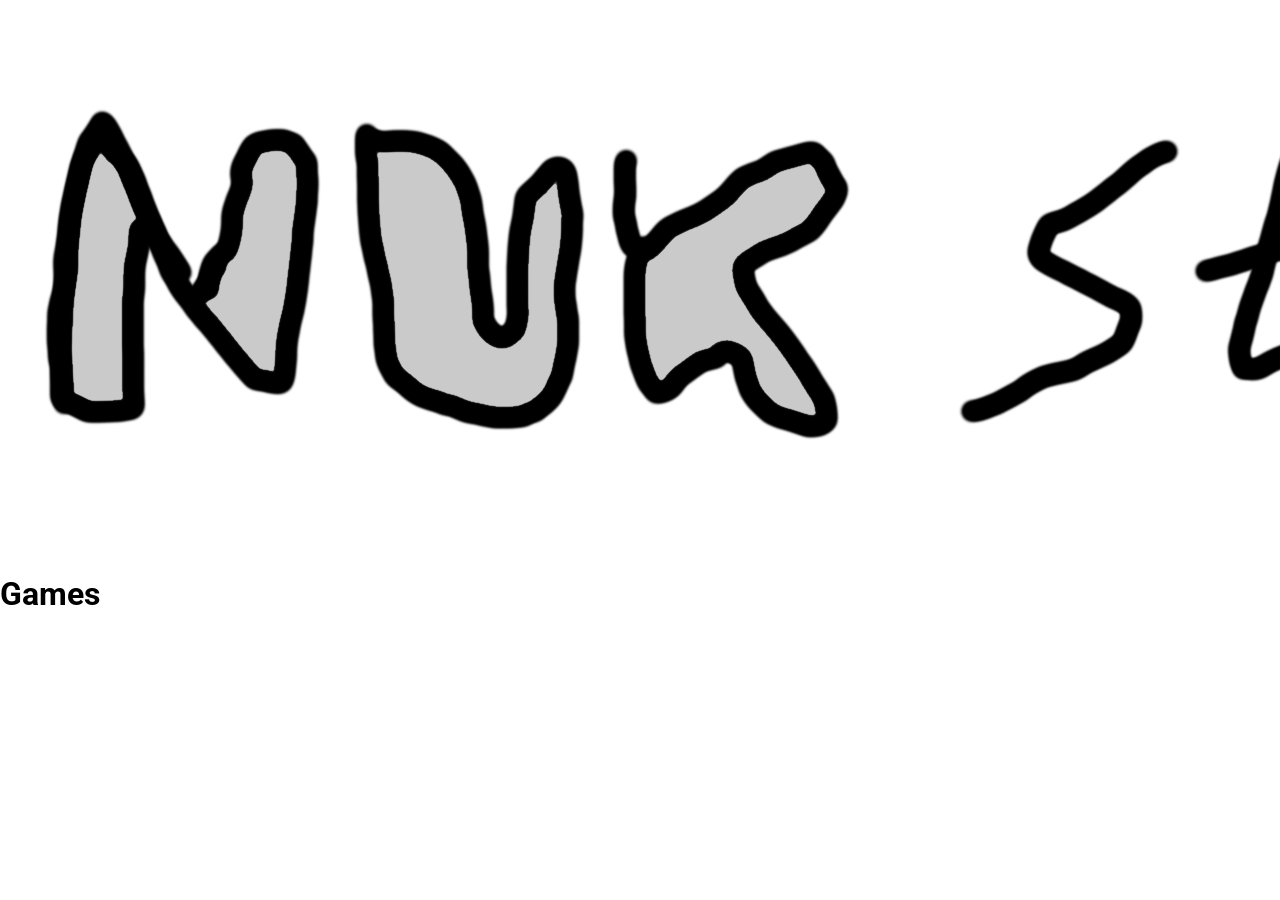
==== index.html @ 5e51c6bd "Prototyped the design" ====
<!DOCTYPE html>
<html lang="en">
<head>
    <meta charset="UTF-8">
    <meta name="viewport" content="width=device-width, initial-scale=1.0">
    <title>NukStudios Web</title>
    <link href="https://fonts.googleapis.com/css2?family=Roboto:wght@400;700&display=swap" rel="stylesheet">
    <link rel="stylesheet" href="style.css">
</head>
<body>
    <header>
        <img src="logo.png" alt="NukStudios Logo">
        <h1><span class="bold-italic">Games</span></h1>
    </header>
</body>
</html>
---- style.css ----
/* style.css */
body {
    margin: 0;
    padding: 0;
    font-family: 'Roboto', sans-serif;
    overflow: hidden;
}

.main-screen {
    height: 100vh;
    width: 100vw;
    background: linear-gradient(to bottom right, #1e3c72, #2a5298);
    display: flex;
    justify-content: center;
    align-items: center;
}

.header {
    text-align: center;
}

.logo {
    max-width: 100%;
    height: auto;
    max-height: 200px;
}

.header-text {
    font-size: 3rem;
    font-weight: bold;
    font-style: italic;
    color: #fff;
    margin-top: 20px;
}
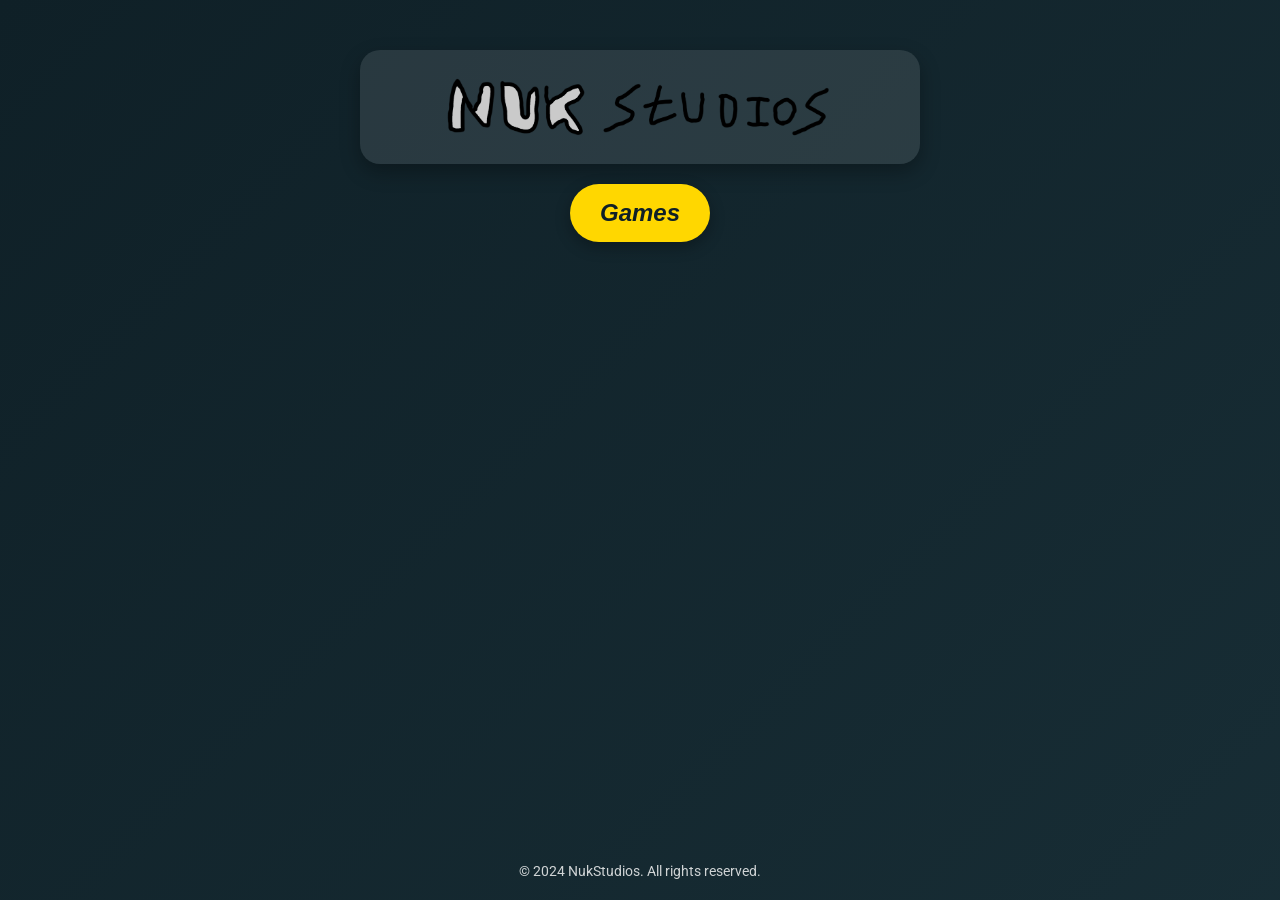
==== commit d3b16400: "Updated the prototype" ====
--- a/index.html
+++ b/index.html
@@ -9,8 +9,13 @@
 </head>
 <body>
     <header>
-        <img src="logo.png" alt="NukStudios Logo">
-        <h1><span class="bold-italic">Games</span></h1>
+        <div class="logo-container">
+            <img src="logo.png" alt="NukStudios Logo">
+        </div>
+        <button class="games-button">Games</button>
     </header>
+    <footer>
+        <p>&copy; 2024 NukStudios. All rights reserved.</p>
+    </footer>
 </body>
 </html>
--- a/style.css
+++ b/style.css
@@ -1,34 +1,126 @@
-/* style.css */
-body {
+/* General Reset */
+* {
     margin: 0;
     padding: 0;
-    font-family: 'Roboto', sans-serif;
-    overflow: hidden;
+    box-sizing: border-box;
 }
 
-.main-screen {
-    height: 100vh;
-    width: 100vw;
-    background: linear-gradient(to bottom right, #1e3c72, #2a5298);
+/* Body Styling */
+body {
+    font-family: 'Roboto', sans-serif;
+    min-height: 100vh;
     display: flex;
-    justify-content: center;
+    flex-direction: column;
     align-items: center;
-}
-
-.header {
+    justify-content: space-between;
+    background: linear-gradient(135deg, #0f2027, #203a43, #2c5364);
+    color: white;
+    animation: gradient-anim 15s ease infinite;
+    background-size: 400% 400%;
     text-align: center;
 }
 
-.logo {
-    max-width: 100%;
-    height: auto;
-    max-height: 200px;
+/* Header Styling */
+header {
+    margin-top: 50px;
+    display: flex;
+    flex-direction: column;
+    align-items: center;
+    gap: 20px;
 }
 
-.header-text {
-    font-size: 3rem;
+.logo-container {
+    display: inline-block;
+    background: rgba(255, 255, 255, 0.1);
+    border-radius: 20px;
+    padding: 10px 30px;
+    box-shadow: 0 8px 20px rgba(0, 0, 0, 0.3);
+    animation: fadeIn 1s ease-out;
+}
+
+header img {
+    max-width: 500px;
+    width: 80%;
+    height: auto;
+    display: block;
+    margin: 0 auto;
+}
+
+/* Games Button Styling */
+.games-button {
+    background-color: #FFD700;
+    color: #0f2027;
     font-weight: bold;
     font-style: italic;
-    color: #fff;
-    margin-top: 20px;
+    font-size: 1.5rem;
+    padding: 15px 30px;
+    border: none;
+    border-radius: 30px;
+    cursor: pointer;
+    box-shadow: 0 5px 15px rgba(0, 0, 0, 0.3);
+    transition: transform 0.2s ease, box-shadow 0.2s ease;
 }
+
+.games-button:hover {
+    transform: translateY(-5px);
+    box-shadow: 0 10px 20px rgba(0, 0, 0, 0.4);
+}
+
+.games-button:active {
+    transform: translateY(0);
+    box-shadow: 0 5px 10px rgba(0, 0, 0, 0.2);
+}
+
+/* Footer Styling */
+footer {
+    padding: 20px 0;
+    font-size: 0.9rem;
+    color: rgba(255, 255, 255, 0.8);
+}
+
+/* Animations */
+@keyframes gradient-anim {
+    0% {
+        background-position: 0% 50%;
+    }
+    50% {
+        background-position: 100% 50%;
+    }
+    100% {
+        background-position: 0% 50%;
+    }
+}
+
+@keyframes fadeIn {
+    from {
+        opacity: 0;
+        transform: translateY(-20px);
+    }
+    to {
+        opacity: 1;
+        transform: translateY(0);
+    }
+}
+
+/* Responsive Design */
+@media (max-width: 768px) {
+    .logo-container {
+        padding: 5px 20px;
+    }
+
+    header img {
+        max-width: 80%;
+    }
+
+    .games-button {
+        font-size: 1.2rem;
+        padding: 10px 20px;
+    }
+}
+
+@media (max-width: 480px) {
+    .games-button {
+        font-size: 1rem;
+        padding: 8px 15px;
+    }
+}
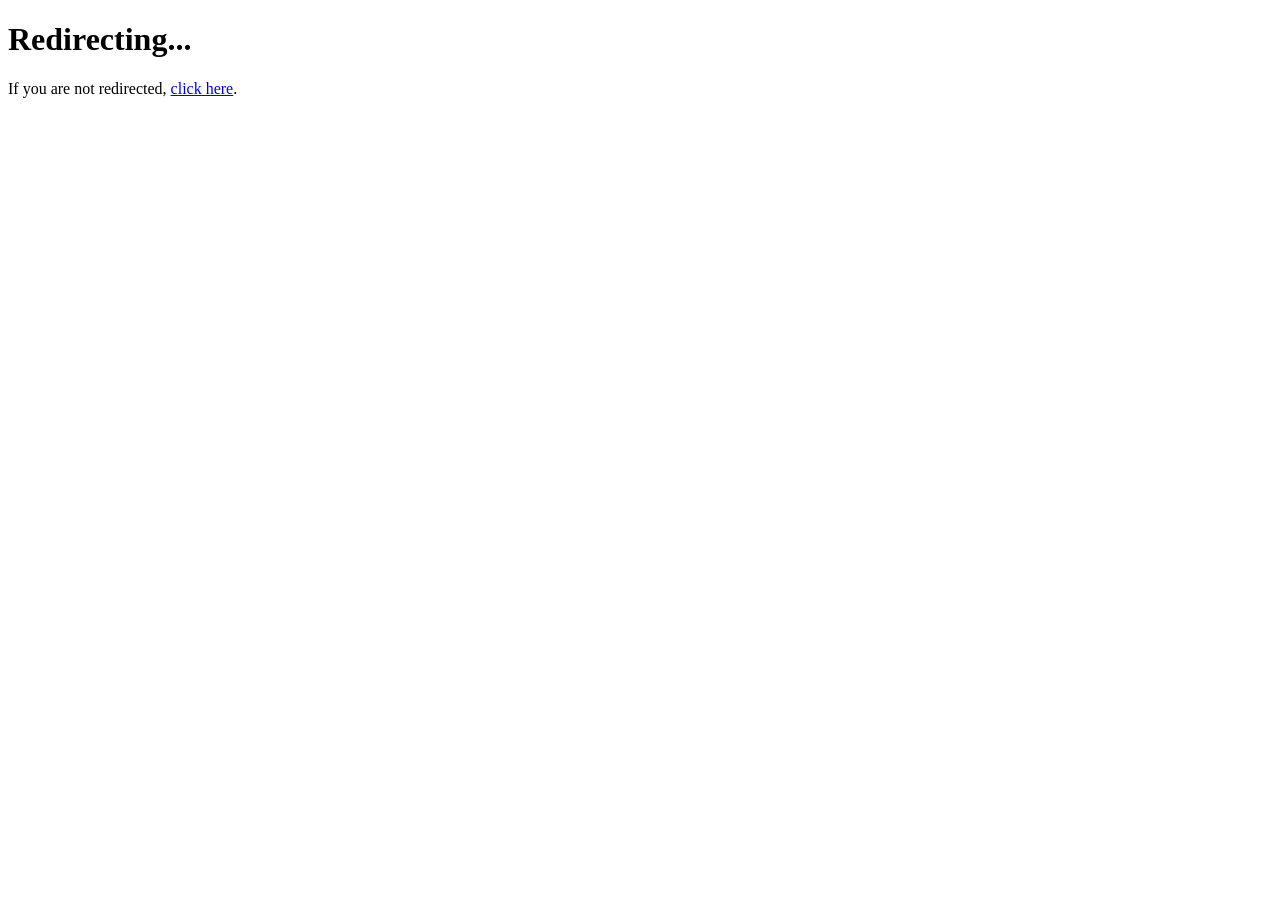
==== commit 9893d6dd: "yay i made work somewhat" ====
--- a/index.html
+++ b/index.html
@@ -3,19 +3,16 @@
 <head>
     <meta charset="UTF-8">
     <meta name="viewport" content="width=device-width, initial-scale=1.0">
-    <title>NukStudios Web</title>
-    <link href="https://fonts.googleapis.com/css2?family=Roboto:wght@400;700&display=swap" rel="stylesheet">
-    <link rel="stylesheet" href="style.css">
+    <title>Redirecting...</title>
+    <meta http-equiv="refresh" content="2;url=https://nukstudios.xyz/home">
+    <script>
+        setTimeout(function() {
+            window.location.href = "https://nukstudios.xyz/home";
+        }, 2000);
+    </script>
 </head>
 <body>
-    <header>
-        <div class="logo-container">
-            <img src="logo.png" alt="NukStudios Logo">
-        </div>
-        <button class="games-button">Games</button>
-    </header>
-    <footer>
-        <p>&copy; 2024 NukStudios. All rights reserved.</p>
-    </footer>
+    <h1>Redirecting...</h1>
+    <p>If you are not redirected, <a href="https://nukstudios.xyz/home">click here</a>.</p>
 </body>
 </html>
